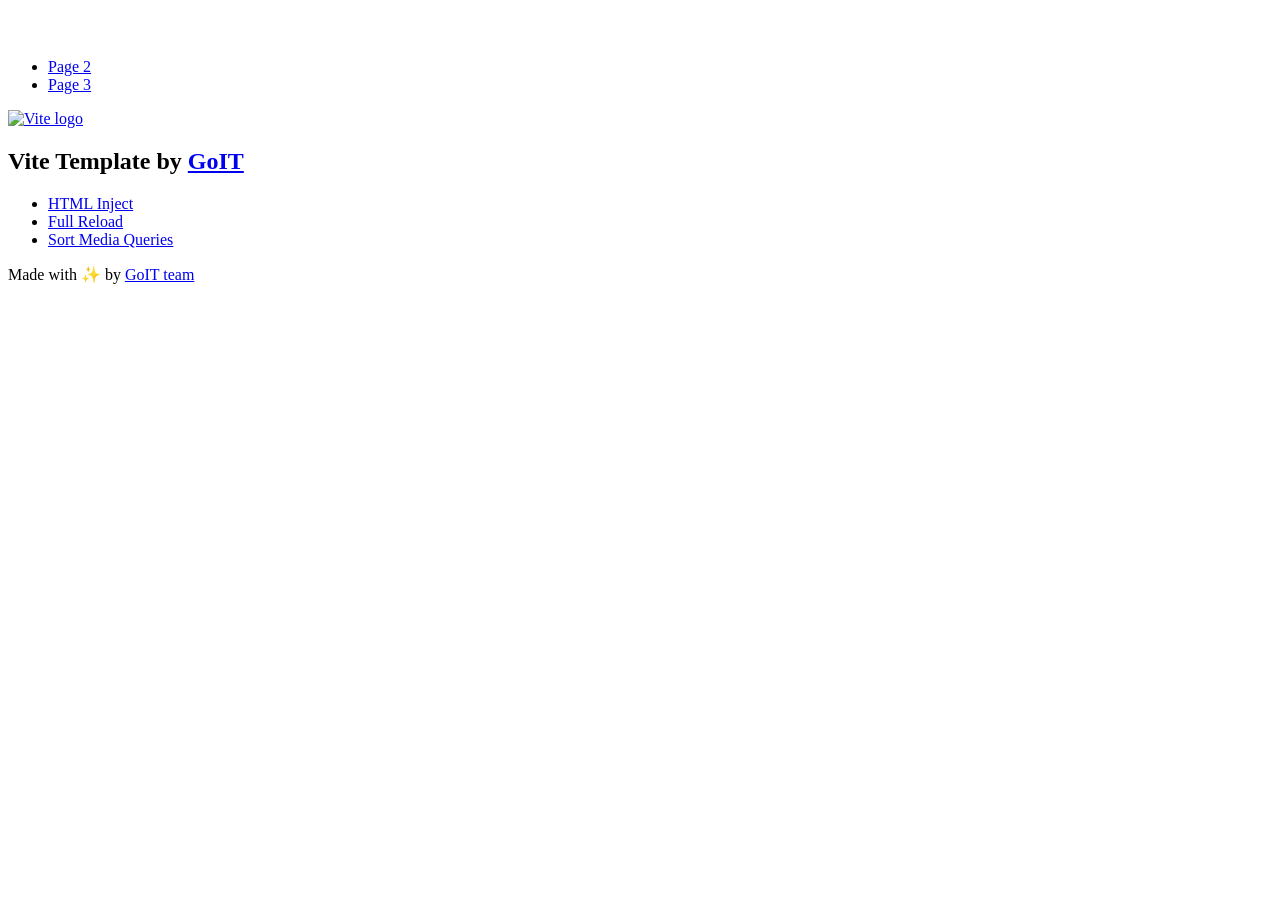
==== index.html @ 2c10f488 "Deploying to gh-pages from @ katekirshe/goit-js-hw-11@74c7a02541130a2527f12d6db48f1f6004009da7 🚀" ====
<!DOCTYPE html>
<html lang="en">
  <head>
    <meta charset="UTF-8" />
    <link rel="icon" type="image/svg+xml" href="/vanilla-app-template/favicon.svg" />
    <meta name="viewport" content="width=device-width, initial-scale=1.0" />
    <title>Vanilla App Template</title>
    <script type="module" crossorigin src="/vanilla-app-template/index.js"></script>
    <link rel="stylesheet" crossorigin href="/vanilla-app-template/assets/styles-DvPDDfy5.css">
  </head>
  <body>
    <header class="header">
  <div class="container">
    <nav class="nav">
      <a class="nav-logo" href="./index.html" aria-label="Site logo">
        <svg class="nav-logo-icon" width="100" height="30">
          <use href="/vanilla-app-template/assets/sprite-E8vg0sBb.svg#logo"></use>
        </svg>
      </a>
      <ul class="nav-list">
        <li class="nav-item">
          <a class="nav-link {=$highlight-act}" href="./page-2.html">Page 2</a>
        </li>
        <li class="nav-item">
          <a class="nav-link {=$highlight-curr}" href="./page-3.html">Page 3</a>
        </li>
      </ul>
    </nav>
  </div>
</header>


    <main>
      <!-- Loads the specified .html file -->
      <section class="vite-promo">
  <div class="container">
    <div class="vite-promo-thumb">
      <a
        class="vite-promo-link"
        href="https://vitejs.dev/"
        target="_blank"
        rel="noopener noreferrer"
        aria-label="Link to Vite official website"
        title="Vite.js  build tool"
      >
        <!-- Path to images as from index.html file -->
        <img
          class="pic"
          src="/vanilla-app-template/assets/vite-logo-9o_aqrTe.png"
          alt="Vite logo"
          width="640"
          height="640"
        />
      </a>
    </div>
    <h1 class="main-title">
      <span class="main-title-gradient">Vite</span>
      Template by
      <a
        class="main-title-link"
        href="https://github.com/goitacademy/vanilla-app-template"
        target="_blank"
        rel="noopener noreferrer"
      >
        GoIT
      </a>
    </h1>
  </div>
</section>

      <article class="badges">
  <div class="container">
    <ul class="badges-list">
      <li class="badges-item">
        <a
          class="badges-link"
          href="https://www.npmjs.com/package/vite-plugin-html-inject"
          target="_blank"
          rel="noopener noreferrer"
        >
          HTML Inject
        </a>
      </li>
      <li class="badges-item">
        <a
          class="badges-link"
          href="https://www.npmjs.com/package/vite-plugin-full-reload"
          target="_blank"
          rel="noopener noreferrer"
        >
          Full Reload
        </a>
      </li>
      <li class="badges-item">
        <a
          class="badges-link"
          href="https://www.npmjs.com/package/postcss-sort-media-queries"
          target="_blank"
          rel="noopener noreferrer"
        >
          Sort Media Queries
        </a>
      </li>
    </ul>
  </div>
</article>

    </main>

    <footer class="footer">
  <div class="container">
    <p class="footer-desc">
      Made with ✨ by
      <a
        class="footer-link"
        href="https://goit.global/ua/"
        target="_blank"
        rel="noopener noreferrer"
      >
        GoIT team
      </a>
    </p>
  </div>
</footer>


  </body>
</html>
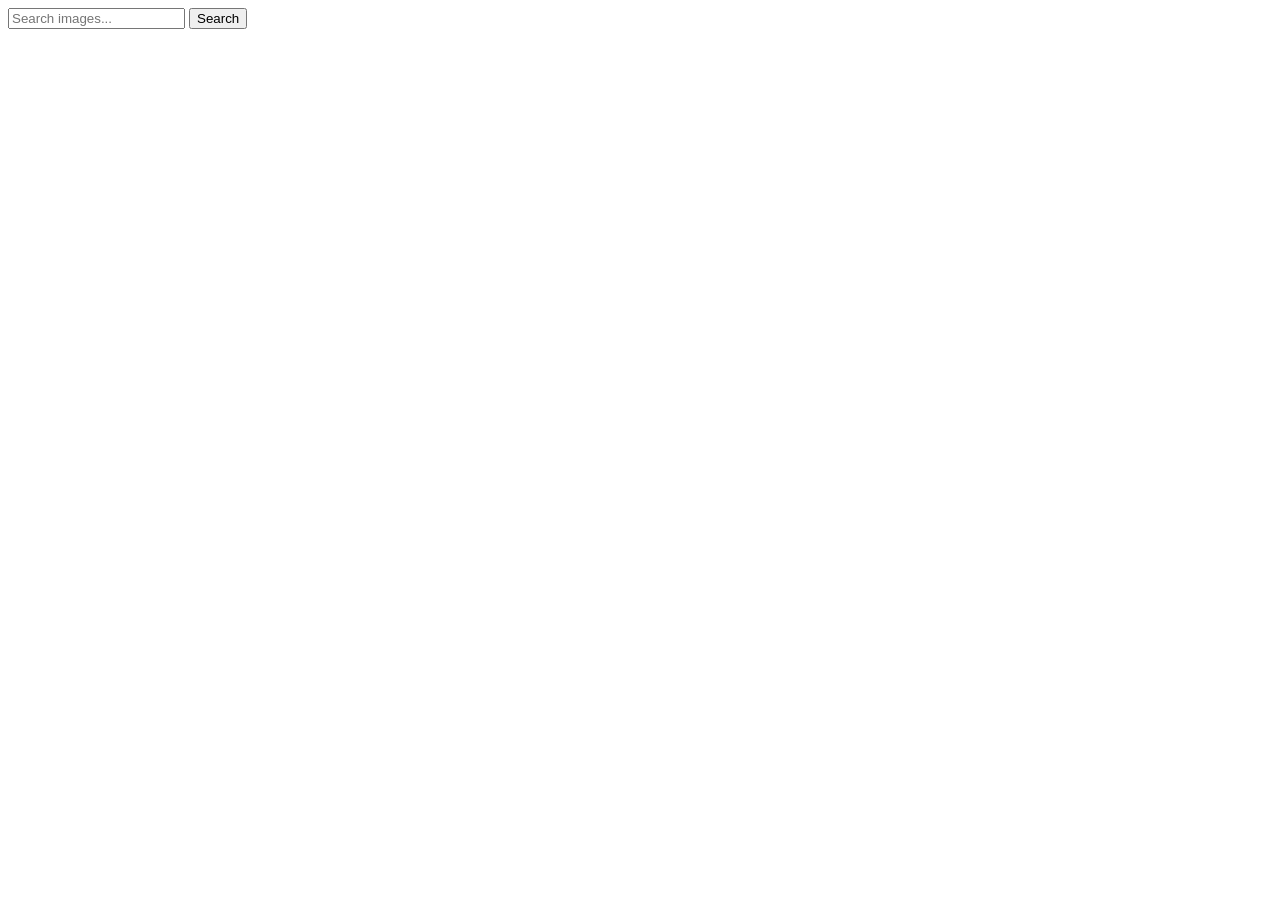
==== commit 35ee9b92: "Deploying to gh-pages from @ katekirshe/goit-js-hw-11@3c1c7f8364d4c0ce5f8a44591e5db593293e7ba9 🚀" ====
--- a/index.html
+++ b/index.html
@@ -1,128 +1,29 @@
-<!DOCTYPE html>
+<!doctype html>
 <html lang="en">
   <head>
     <meta charset="UTF-8" />
-    <link rel="icon" type="image/svg+xml" href="/vanilla-app-template/favicon.svg" />
+    <link rel="icon" type="image/svg+xml" href="/goit-js-hw-11/favicon.svg" />
     <meta name="viewport" content="width=device-width, initial-scale=1.0" />
     <title>Vanilla App Template</title>
-    <script type="module" crossorigin src="/vanilla-app-template/index.js"></script>
-    <link rel="stylesheet" crossorigin href="/vanilla-app-template/assets/styles-DvPDDfy5.css">
+    <script type="module" crossorigin src="/goit-js-hw-11/index.js"></script>
+    <link rel="modulepreload" crossorigin href="/goit-js-hw-11/assets/vendor-Ct1dAQTh.js">
+    <link rel="stylesheet" crossorigin href="/goit-js-hw-11/assets/vendor-DnveWo0P.css">
+    <link rel="stylesheet" crossorigin href="/goit-js-hw-11/assets/index-BN-FgdBH.css">
   </head>
   <body>
-    <header class="header">
-  <div class="container">
-    <nav class="nav">
-      <a class="nav-logo" href="./index.html" aria-label="Site logo">
-        <svg class="nav-logo-icon" width="100" height="30">
-          <use href="/vanilla-app-template/assets/sprite-E8vg0sBb.svg#logo"></use>
-        </svg>
-      </a>
-      <ul class="nav-list">
-        <li class="nav-item">
-          <a class="nav-link {=$highlight-act}" href="./page-2.html">Page 2</a>
-        </li>
-        <li class="nav-item">
-          <a class="nav-link {=$highlight-curr}" href="./page-3.html">Page 3</a>
-        </li>
-      </ul>
-    </nav>
-  </div>
-</header>
-
-
     <main>
-      <!-- Loads the specified .html file -->
-      <section class="vite-promo">
-  <div class="container">
-    <div class="vite-promo-thumb">
-      <a
-        class="vite-promo-link"
-        href="https://vitejs.dev/"
-        target="_blank"
-        rel="noopener noreferrer"
-        aria-label="Link to Vite official website"
-        title="Vite.js  build tool"
-      >
-        <!-- Path to images as from index.html file -->
-        <img
-          class="pic"
-          src="/vanilla-app-template/assets/vite-logo-9o_aqrTe.png"
-          alt="Vite logo"
-          width="640"
-          height="640"
-        />
-      </a>
-    </div>
-    <h1 class="main-title">
-      <span class="main-title-gradient">Vite</span>
-      Template by
-      <a
-        class="main-title-link"
-        href="https://github.com/goitacademy/vanilla-app-template"
-        target="_blank"
-        rel="noopener noreferrer"
-      >
-        GoIT
-      </a>
-    </h1>
-  </div>
-</section>
-
-      <article class="badges">
-  <div class="container">
-    <ul class="badges-list">
-      <li class="badges-item">
-        <a
-          class="badges-link"
-          href="https://www.npmjs.com/package/vite-plugin-html-inject"
-          target="_blank"
-          rel="noopener noreferrer"
-        >
-          HTML Inject
-        </a>
-      </li>
-      <li class="badges-item">
-        <a
-          class="badges-link"
-          href="https://www.npmjs.com/package/vite-plugin-full-reload"
-          target="_blank"
-          rel="noopener noreferrer"
-        >
-          Full Reload
-        </a>
-      </li>
-      <li class="badges-item">
-        <a
-          class="badges-link"
-          href="https://www.npmjs.com/package/postcss-sort-media-queries"
-          target="_blank"
-          rel="noopener noreferrer"
-        >
-          Sort Media Queries
-        </a>
-      </li>
-    </ul>
-  </div>
-</article>
-
+      <form class="form">
+        <label>
+          <input
+            type="text"
+            name="search-text"
+            placeholder="Search images..."
+            required
+          />
+        </label>
+        <button type="submit">Search</button>
+      </form>
+      <ul class="gallery"></ul>
     </main>
-
-    <footer class="footer">
-  <div class="container">
-    <p class="footer-desc">
-      Made with ✨ by
-      <a
-        class="footer-link"
-        href="https://goit.global/ua/"
-        target="_blank"
-        rel="noopener noreferrer"
-      >
-        GoIT team
-      </a>
-    </p>
-  </div>
-</footer>
-
-
   </body>
 </html>
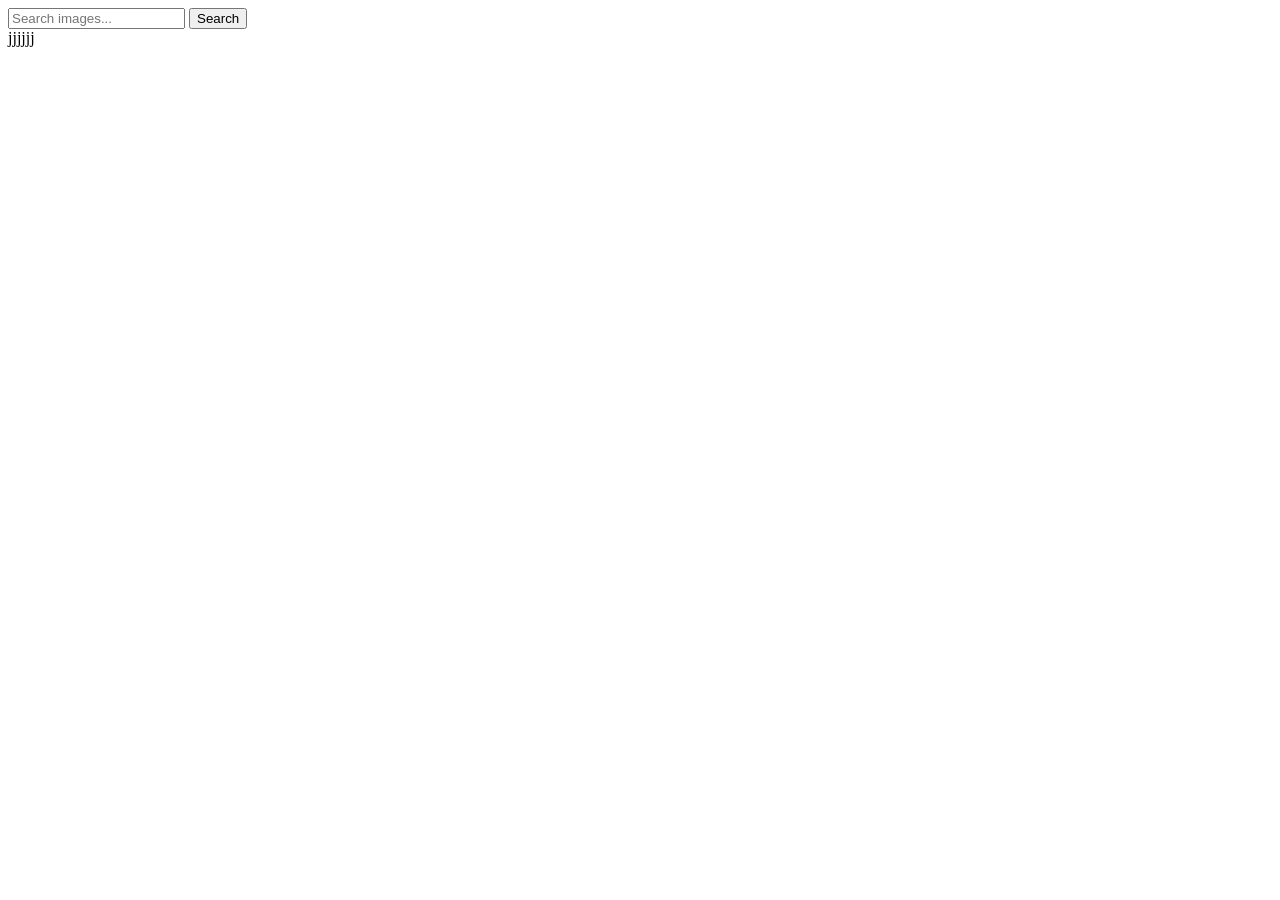
==== commit 24f4d412: "Deploying to gh-pages from @ katekirshe/goit-js-hw-11@2e2ea5e7020b20df3736bb4f52dacf0814125584 🚀" ====
--- a/index.html
+++ b/index.html
@@ -23,6 +23,7 @@
         </label>
         <button type="submit">Search</button>
       </form>
+      jjjjjj
       <ul class="gallery"></ul>
     </main>
   </body>
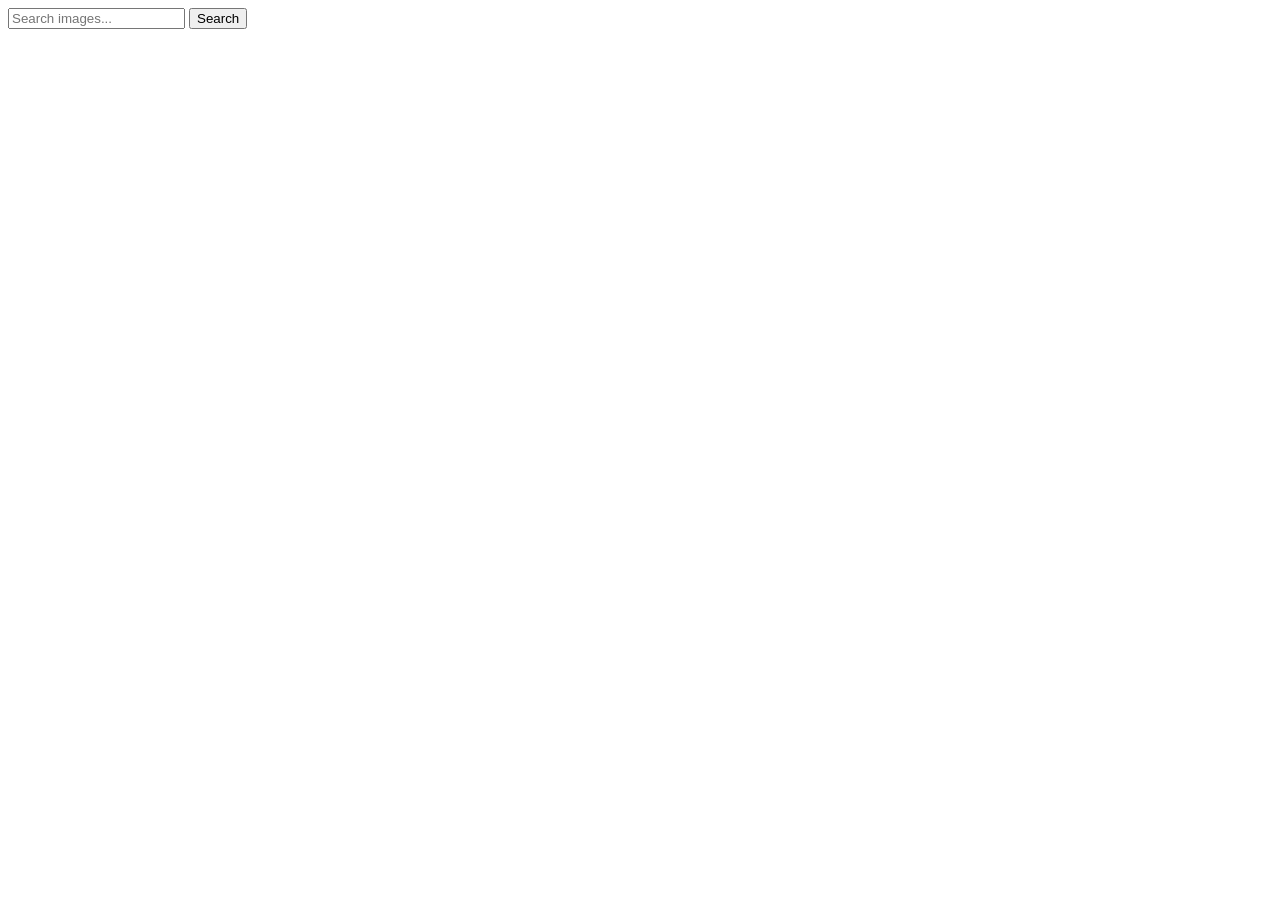
==== commit 5d577bc6: "Deploying to gh-pages from @ katekirshe/goit-js-hw-11@f1927c8d1fc7abf367f94b5ed388e578fc7e51ce 🚀" ====
--- a/index.html
+++ b/index.html
@@ -6,9 +6,9 @@
     <meta name="viewport" content="width=device-width, initial-scale=1.0" />
     <title>Vanilla App Template</title>
     <script type="module" crossorigin src="/goit-js-hw-11/index.js"></script>
-    <link rel="modulepreload" crossorigin href="/goit-js-hw-11/assets/vendor-Ct1dAQTh.js">
-    <link rel="stylesheet" crossorigin href="/goit-js-hw-11/assets/vendor-DnveWo0P.css">
-    <link rel="stylesheet" crossorigin href="/goit-js-hw-11/assets/index-BN-FgdBH.css">
+    <link rel="modulepreload" crossorigin href="/goit-js-hw-11/assets/vendor-qbZl2uZI.js">
+    <link rel="stylesheet" crossorigin href="/goit-js-hw-11/assets/vendor-DumFYO8Z.css">
+    <link rel="stylesheet" crossorigin href="/goit-js-hw-11/assets/index-D7HJBhnJ.css">
   </head>
   <body>
     <main>
@@ -23,8 +23,8 @@
         </label>
         <button type="submit">Search</button>
       </form>
-      jjjjjj
       <ul class="gallery"></ul>
+      <span class="loader hidden"></span>
     </main>
   </body>
 </html>
